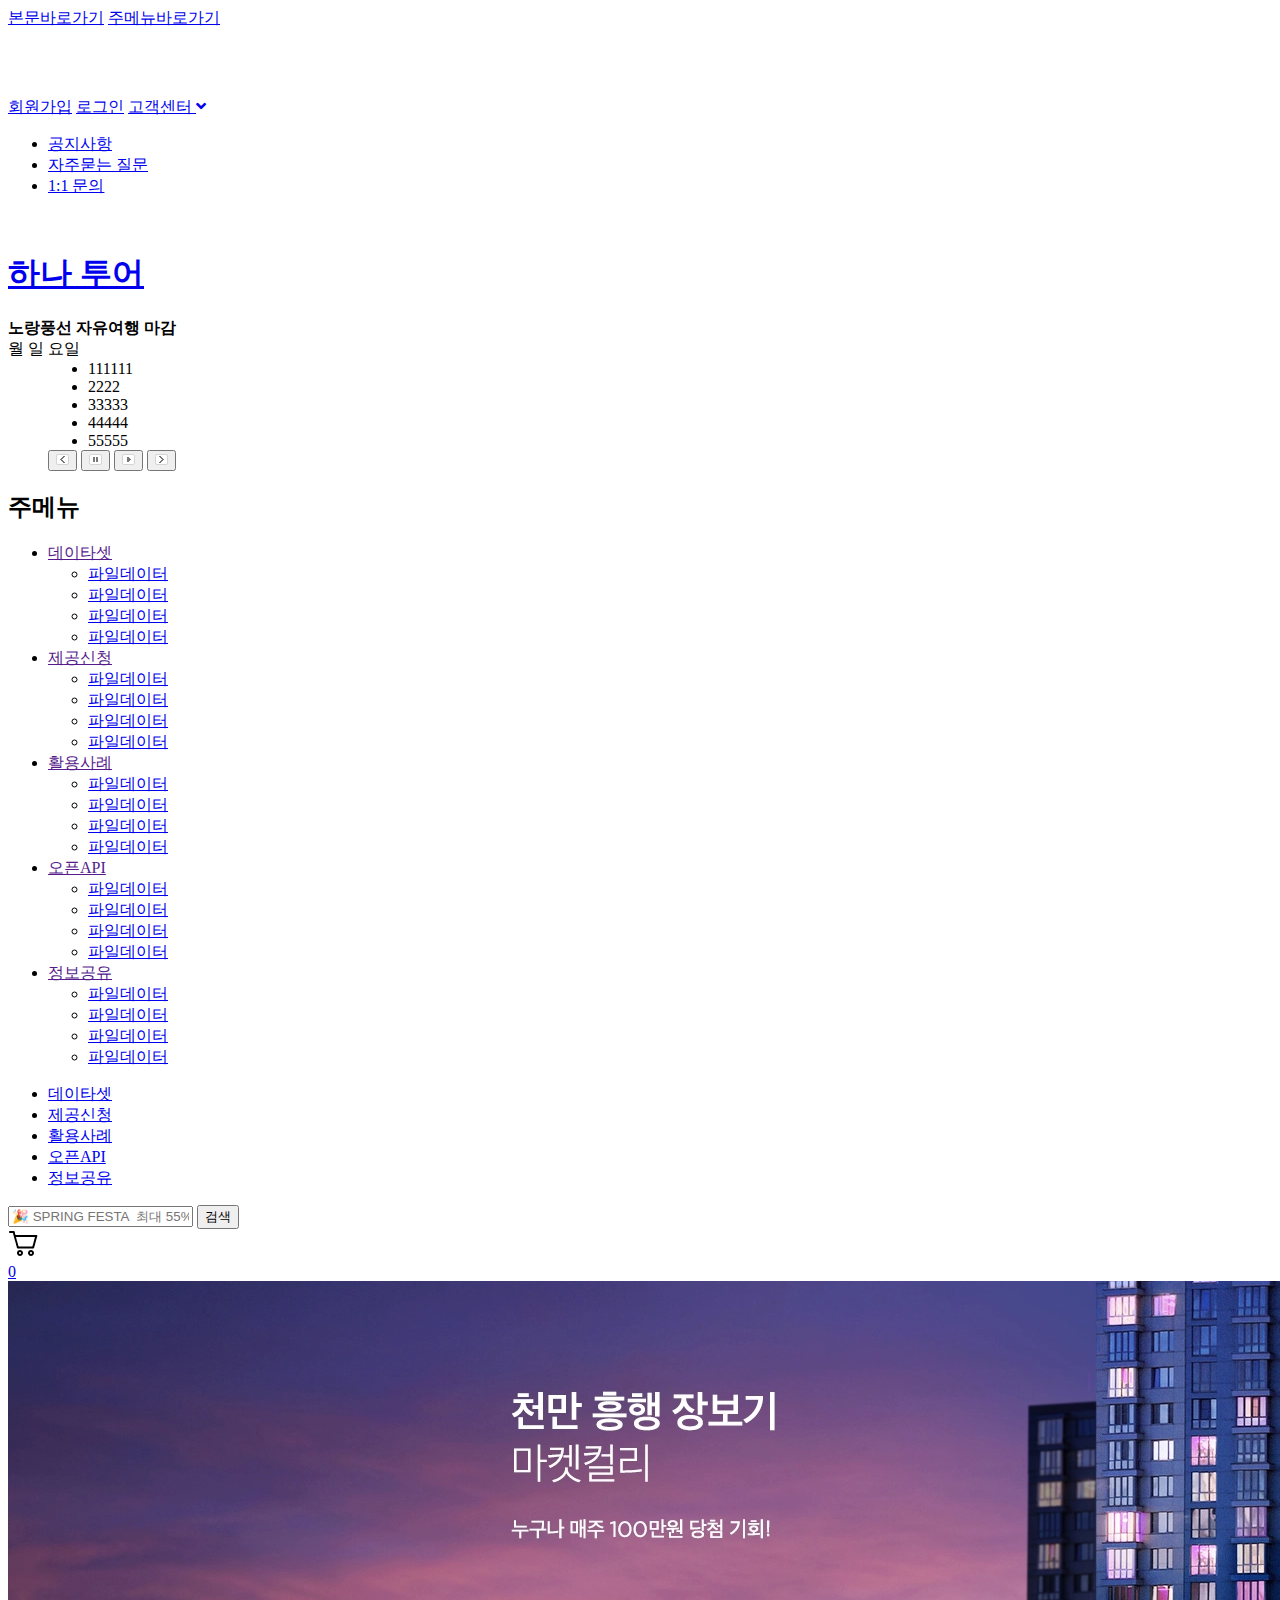
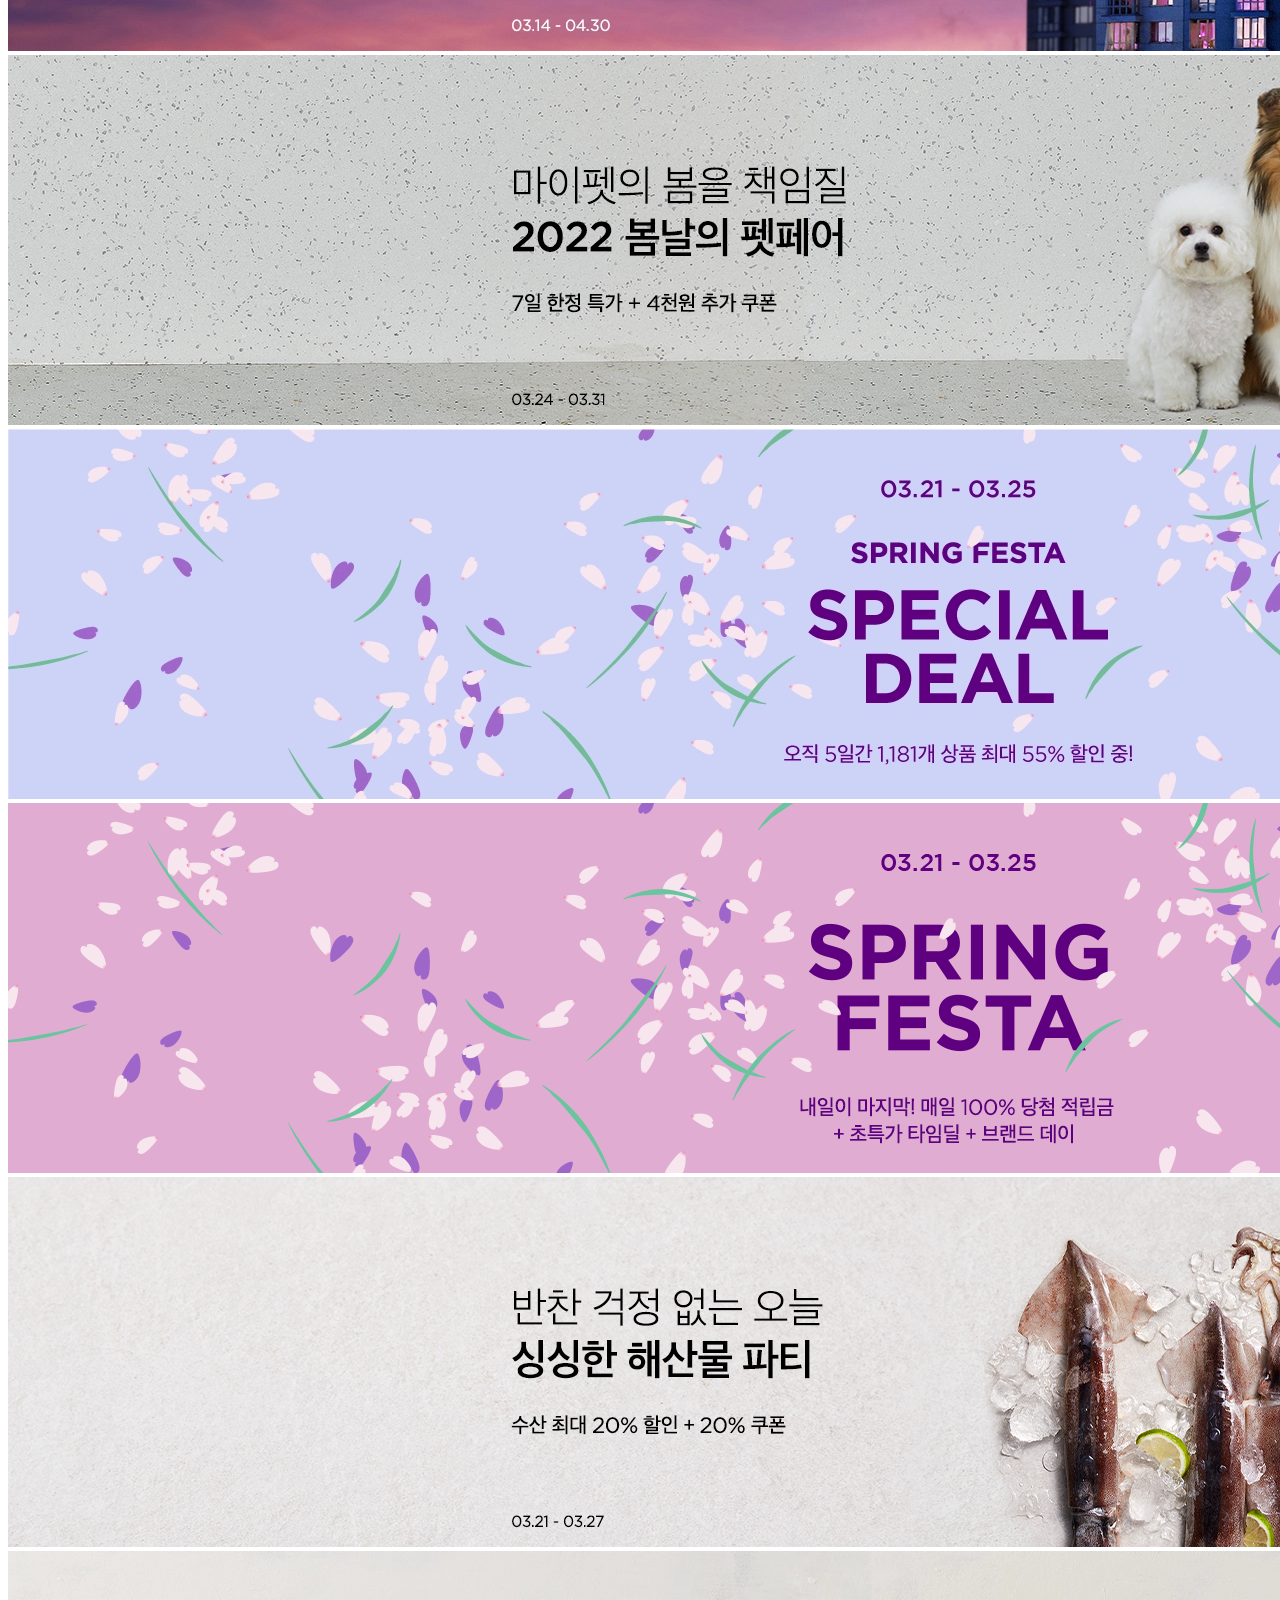
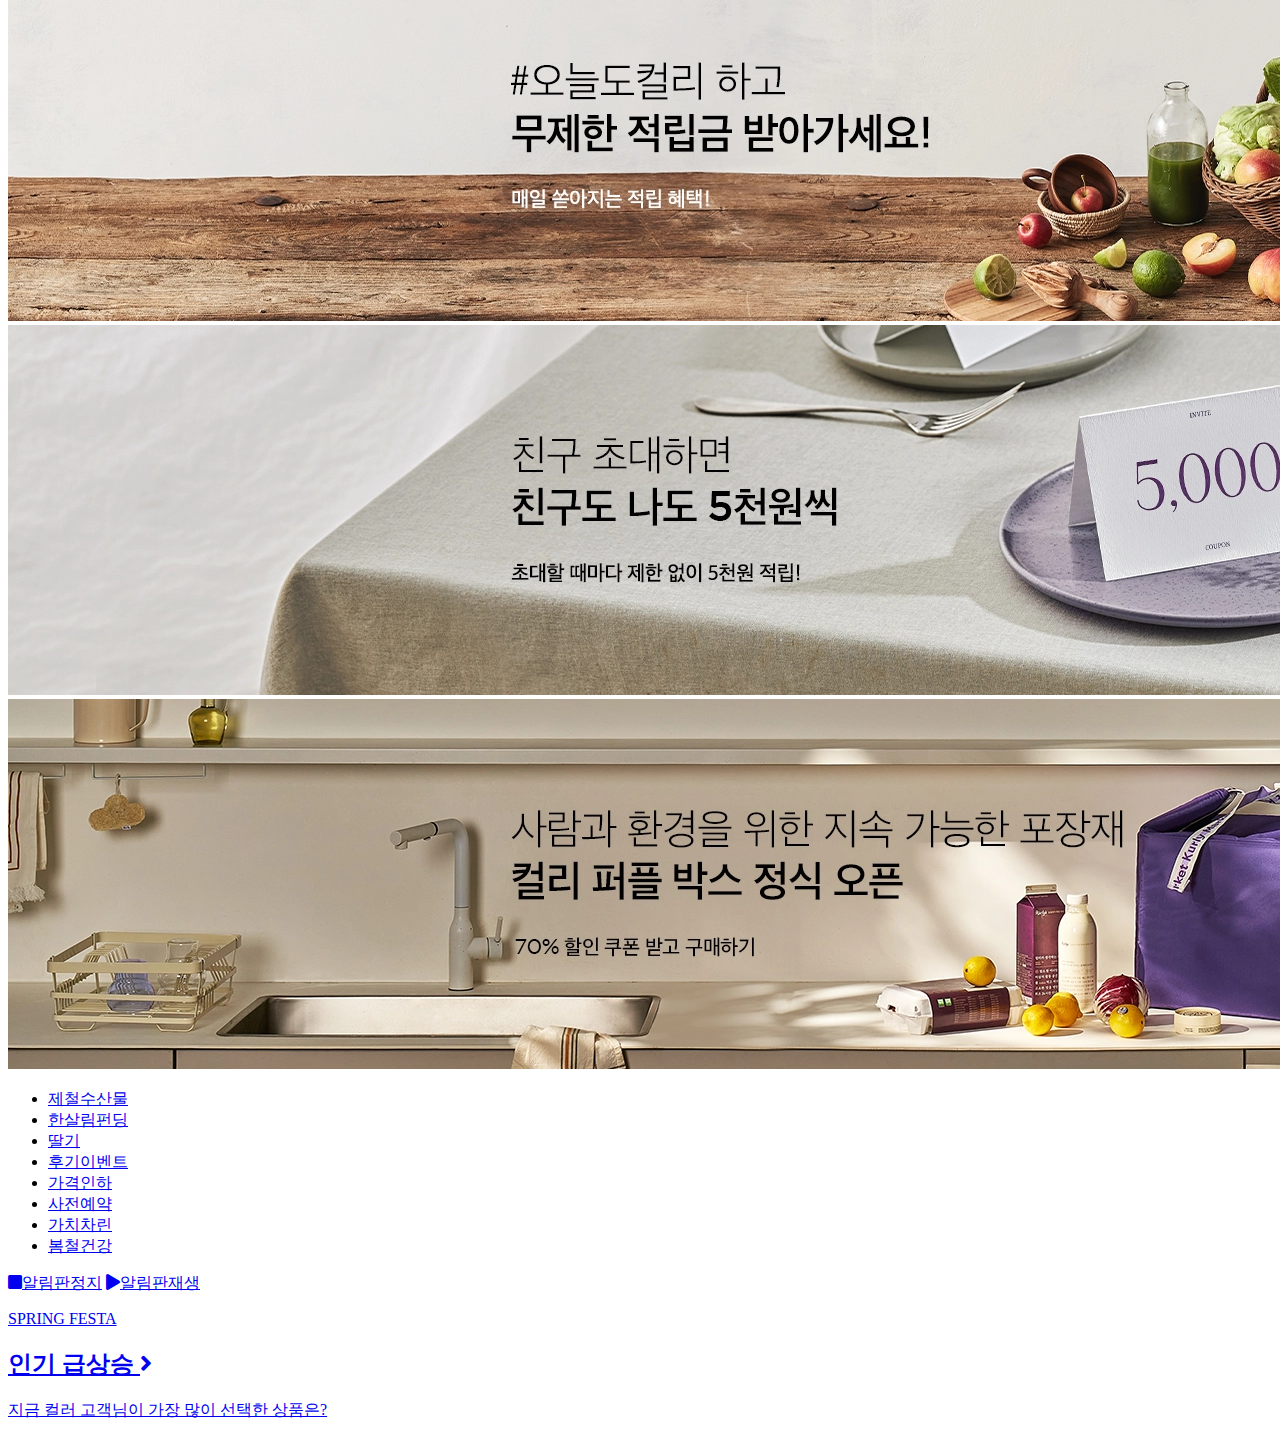
==== index.html @ 7102e2ec "html section01 작성" ====
<!DOCTYPE html>
<html lang="ko">

<head>
  <meta charset="UTF-8">
  <meta http-equiv="X-UA-Compatible" content="IE=edge">
  <meta name="viewport" content="width=device-width, initial-scale=1.0">
  <link rel="stylesheet" href="https://use.fontawesome.com/releases/v5.2.0/css/all.css">
</head>
<title>Travel</title>
</head>

<body>
  <div id="skipMenu">
    <a href="#container">본문바로가기</a>
    <a href="#gnb">주메뉴바로가기</a>
  </div>
  <div class="wrapper">
    <!-- topBanner start -->
    <div class="topBanner">
      <p><img src="" alt=""></p>
      <img src="" alt="" class="deleteBtn">
    </div>
    <!-- topBanner end -->

    <!-- header start -->
    <header>
      <div class="inner">
        <div class="header_top">
          <a href="#">회원가입</a>
          <a href="#">로그인</a>
          <a href="#" class="information">고객센터 <i class="fa-solid fa-angle-down fa"></i>
            <ul class="information_sub" id="information_sub">
              <li><a href="#">공지사항</a></li>
              <li><a href="#">자주묻는 질문</a></li>
              <li><a href="#">1:1 문의</a></li>
            </ul>
          </a>
        </div>
        <!-- header_mid start -->
        <div class="header_mid">
          <a href="#">
            <img src="" alt="">
            <h1 class="skip">하나 투어</h1>
          </a>
          <!-- bn_top_right start -->
          <div class="bn_top_right">
            <div class="process_info">
              <dl>
                <dt>
                  <strong class="title">노랑풍선 자유여행 마감</strong>
                  <div class="date_box">
                    <span id="mon"><span class="hd">월</span></span>
                    <span id="day"><span class="hd">일</span></span>
                    <span id="dy"><span class="hd">요일</span></span>
                  </div>
                </dt>
                <dd class="proce_list_wrap">
                  <ul class="proce_list">
                    <li>111111</li>
                    <li>2222</li>
                    <li>33333</li>
                    <li>44444</li>
                    <li>55555</li>
                  </ul>
                  <div class="btnG">
                    <button class="prev"><img src="/img/header/btn_process_prev.png" alt="이전보기 버튼"></button>
                    <button class="bxpause"><img src="/img/header/btn_process_pause.png" alt="멈춤 버튼"></button>
                    <button class="play"><img src="/img/header/btn_process_play.png" alt="재생 버튼"></button>
                    <button class="next"><img src="/img/header/btn_process_next.png" alt="다음보기 버튼"></button>
                  </div>
                </dd>
              </dl>
            </div>
          </div>
          <!-- bn_top_right end -->
        </div>
        <!-- header_mid end -->

        <div class="header_bot">
          <nav class="gnb_wrap" id="gnb">
            <h2 class="skip">주메뉴</h2>
            <div class="gnb_gb_wrap">
              <div class="gnb">
                <ul class="gnb_menu">
                  <li class="on">
                    <a href="">데이타셋</a>
                    <ul class="deth2_menu">
                      <li><a href="#">파일데이터</a></li>
                      <li><a href="#">파일데이터</a></li>
                      <li><a href="#">파일데이터</a></li>
                      <li><a href="#">파일데이터</a></li>
                    </ul>
                  </li>
                  <li>
                    <a href="">제공신청</a>
                    <ul class="deth2_menu">
                      <li><a href="#">파일데이터</a></li>
                      <li><a href="#">파일데이터</a></li>
                      <li><a href="#">파일데이터</a></li>
                      <li><a href="#">파일데이터</a></li>
                    </ul>
                  </li>
                  <li>
                    <a href="">활용사례</a>
                    <ul class="deth2_menu">
                      <li><a href="#">파일데이터</a></li>
                      <li><a href="#">파일데이터</a></li>
                      <li><a href="#">파일데이터</a></li>
                      <li><a href="#">파일데이터</a></li>
                    </ul>
                  </li>
                  <li>
                    <a href="">오픈API</a>
                    <ul class="deth2_menu">
                      <li><a href="#">파일데이터</a></li>
                      <li><a href="#">파일데이터</a></li>
                      <li><a href="#">파일데이터</a></li>
                      <li><a href="#">파일데이터</a></li>
                    </ul>
                  </li>
                  <li>
                    <a href="">정보공유</a>
                    <ul class="deth2_menu">
                      <li><a href="#">파일데이터</a></li>
                      <li><a href="#">파일데이터</a></li>
                      <li><a href="#">파일데이터</a></li>
                      <li><a href="#">파일데이터</a></li>
                    </ul>
                  </li>
                </ul>
              </div>
            </div>
            <div class="m_gnb">
              <ul class="m_deth1">
                <li><a href="#">데이타셋</a></li>
                <li><a href="#">제공신청</a></li>
                <li><a href="#">활용사례</a></li>
                <li><a href="#">오픈API</a></li>
                <li><a href="#">정보공유</a></li>
              </ul>
            </div>
          </nav>
          <div class="gnbR">
            <form method="post" name="searchfrm" id="search">
              <input type="text" class="input_val" name="inval" placeholder="🎉 SPRING FESTA  최대 55% 할인" />
              <input type="submit" value="검색" />
            </form>
            <a href="#" class="cart">
              <img src="/img/header/btnCart.png" alt="장바구니">
              <div class="cartCount">0</div>
            </a>
          </div>
        </div>
      </div>
    </header>
    <!-- header end -->
    <section class="section01">
      <div id="bannerwrap">
        <div class="banner">
          <a href="#" class="on"><img src="/img/section01/main1.webp" alt=""></a>
          <a href="#" class="on"><img src="/img/section01/main2.webp" alt=""></a>
          <a href="#" class="on"><img src="/img/section01/main3.webp" alt=""></a>
          <a href="#" class="on"><img src="/img/section01/main4.webp" alt=""></a>
          <a href="#" class="on"><img src="/img/section01/main5.webp" alt=""></a>
          <a href="#" class="on"><img src="/img/section01/main6.webp" alt=""></a>
          <a href="#" class="on"><img src="/img/section01/main7.webp" alt=""></a>
          <a href="#" class="on"><img src="/img/section01/main8.webp" alt=""></a>
        </div>
        <ul class="list">
          <li><a href="#" class="on">제철수산물</a></li>
          <li><a href="#">한살림펀딩</a></li>
          <li><a href="#">딸기</a></li>
          <li><a href="#">후기이벤트</a></li>
          <li><a href="#">가격인하</a></li>
          <li><a href="#">사전예약</a></li>
          <li><a href="#">가치차린</a></li>
          <li><a href="#">봄철건강</a></li>
        </ul>
        <div class="btn">
          <a href="#" class="stop"><i class="fa-solid fa-stop fa"></i><span class="skip">알림판정지</span></a>
          <a href="#" class="play"><i class="fa-solid fa-play fa"></i><span class="skip">알림판재생</span></a>
        </div>
      </div>
    </section>
    <section class="section02">
      <div class="inner">
        <a href="#">
          <p class="subtitle">SPRING FESTA</p>
          <h2>인기 급상승 <i class="fa-solid fa-angle-right fa"></i></h2>
          <p class="explain">지금 컬러 고객님이 가장 많이 선택한 상품은?</p>
        </a>
      </div>
    </section>
  </div>
</body>

</html>
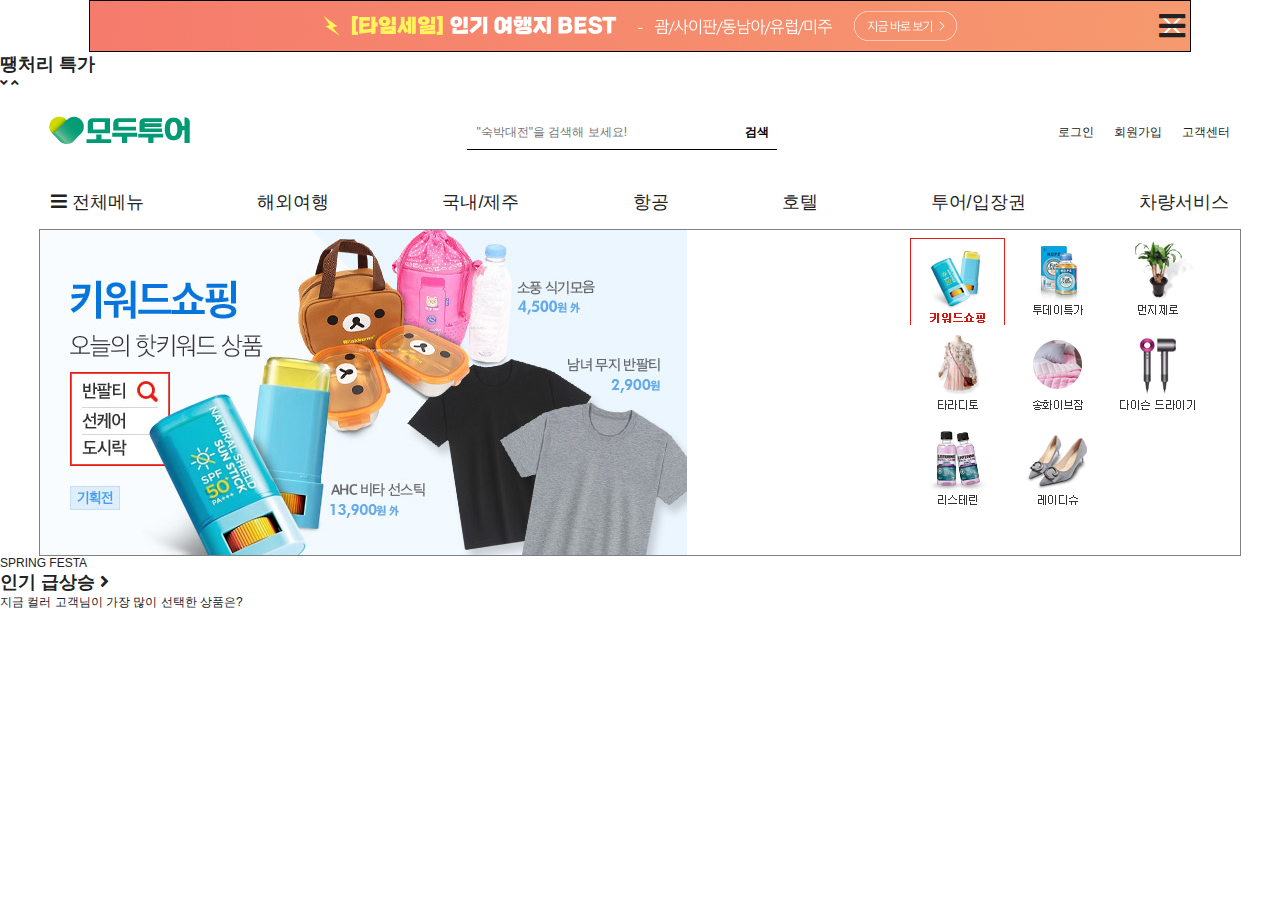
==== commit 6e31ead7: "main" ====
--- a/index.html
+++ b/index.html
@@ -5,6 +5,10 @@
   <meta charset="UTF-8">
   <meta http-equiv="X-UA-Compatible" content="IE=edge">
   <meta name="viewport" content="width=device-width, initial-scale=1.0">
+  <link rel="stylesheet" type="text/css" href="./css/reset.css">
+  <link rel="stylesheet" type="text/css" href="./css/common.css">
+  <link rel="stylesheet" type="text/css" href="./css/header.css">
+  <link rel="stylesheet" type="text/css" href="./css/main.css">
   <link rel="stylesheet" href="https://use.fontawesome.com/releases/v5.2.0/css/all.css">
 </head>
 <title>Travel</title>
@@ -18,138 +22,96 @@
   <div class="wrapper">
     <!-- topBanner start -->
     <div class="topBanner">
-      <p><img src="" alt=""></p>
-      <img src="" alt="" class="deleteBtn">
+      <p><img src="./img/header/topBanner.jpg" alt=""></p>
+      <i class="fa-solid fa-bars fa deleteBtn"></i>
     </div>
     <!-- topBanner end -->
+
+    <!-- aside_fixed start -->
+    <div class="aside_fixed">
+      <h2>땡처리 특가</h2>
+      <div class="choiceBtn">
+        <a href="" class="nextBtn"><i class="fa-solid fa-angle-down fa"></i></a>
+        <a href="" class="nextBtn"><i class="fa-solid fa-angle-up fa"></i></a>
+      </div>
+      <div class="saleWrap">
+        <ul class="saleList">
+          <li class="sale">
+            <a href="javascript"></a>
+          </li>
+        </ul>
+      </div>
+    </div>
+    <!-- aside_fixed end -->
 
     <!-- header start -->
     <header>
       <div class="inner">
-        <div class="header_top">
-          <a href="#">회원가입</a>
-          <a href="#">로그인</a>
-          <a href="#" class="information">고객센터 <i class="fa-solid fa-angle-down fa"></i>
-            <ul class="information_sub" id="information_sub">
-              <li><a href="#">공지사항</a></li>
-              <li><a href="#">자주묻는 질문</a></li>
-              <li><a href="#">1:1 문의</a></li>
+        <div class="top_wrap">
+          <a href="#"><h1>하나투어</h1></a>
+          <div class="site_search">
+            <form method="post" name="searchfrm" class="search">
+              <input type="text" class="input_val" name="inval" placeholder='"숙박대전"을 검색해 보세요!'/>
+              <input type="submit" value="검색"/>
+            </form>
+          </div>
+          <div class="top_wrapR">
+            <a href="#">로그인</a>
+            <a href="#">회원가입</a>
+            <a href="#">고객센터</a>
+          </div>
+        </div>
+        <div class="gnb">
+          <div class="gnb_inner">
+            <ul>
+              <li><a href="#" id="subMenu"><i class="fa-solid fa-bars fa"></i> 전체메뉴</a></li>
+              <li><a href="#"><span>해외여행</span></a></li>
+              <li><a href="#"><span>국내/제주</span></a></li>
+              <li><a href="#"><span>항공</span></a></li>
+              <li><a href="#"><span>호텔</span></a></li>
+              <li><a href="#"><span>투어/입장권</span></a></li>
+              <li><a href="#"><span>차량서비스</span></a></li>
             </ul>
-          </a>
-        </div>
-        <!-- header_mid start -->
-        <div class="header_mid">
-          <a href="#">
-            <img src="" alt="">
-            <h1 class="skip">하나 투어</h1>
-          </a>
-          <!-- bn_top_right start -->
-          <div class="bn_top_right">
-            <div class="process_info">
-              <dl>
-                <dt>
-                  <strong class="title">노랑풍선 자유여행 마감</strong>
-                  <div class="date_box">
-                    <span id="mon"><span class="hd">월</span></span>
-                    <span id="day"><span class="hd">일</span></span>
-                    <span id="dy"><span class="hd">요일</span></span>
-                  </div>
-                </dt>
-                <dd class="proce_list_wrap">
-                  <ul class="proce_list">
-                    <li>111111</li>
-                    <li>2222</li>
-                    <li>33333</li>
-                    <li>44444</li>
-                    <li>55555</li>
+          </div>
+          <div class="sub_menu">
+            <div class="sub_wrap">
+              <ul class="subL">
+                <li class="sub01">
+                  <a href="#" class="sub01Title">패키지</a>
+                  <ul>
+                    <li><a href="#">허니문</a></li>
+                    <li><a href="#">도미노 모멘트</a></li>
+                    <li><a href="#">퀵오더</a></li>
+                    <li><a href="#">단체주문 서비스</a></li>
                   </ul>
-                  <div class="btnG">
-                    <button class="prev"><img src="/img/header/btn_process_prev.png" alt="이전보기 버튼"></button>
-                    <button class="bxpause"><img src="/img/header/btn_process_pause.png" alt="멈춤 버튼"></button>
-                    <button class="play"><img src="/img/header/btn_process_play.png" alt="재생 버튼"></button>
-                    <button class="next"><img src="/img/header/btn_process_next.png" alt="다음보기 버튼"></button>
-                  </div>
-                </dd>
-              </dl>
-            </div>
-          </div>
-          <!-- bn_top_right end -->
-        </div>
-        <!-- header_mid end -->
-
-        <div class="header_bot">
-          <nav class="gnb_wrap" id="gnb">
-            <h2 class="skip">주메뉴</h2>
-            <div class="gnb_gb_wrap">
-              <div class="gnb">
-                <ul class="gnb_menu">
-                  <li class="on">
-                    <a href="">데이타셋</a>
-                    <ul class="deth2_menu">
-                      <li><a href="#">파일데이터</a></li>
-                      <li><a href="#">파일데이터</a></li>
-                      <li><a href="#">파일데이터</a></li>
-                      <li><a href="#">파일데이터</a></li>
-                    </ul>
-                  </li>
-                  <li>
-                    <a href="">제공신청</a>
-                    <ul class="deth2_menu">
-                      <li><a href="#">파일데이터</a></li>
-                      <li><a href="#">파일데이터</a></li>
-                      <li><a href="#">파일데이터</a></li>
-                      <li><a href="#">파일데이터</a></li>
-                    </ul>
-                  </li>
-                  <li>
-                    <a href="">활용사례</a>
-                    <ul class="deth2_menu">
-                      <li><a href="#">파일데이터</a></li>
-                      <li><a href="#">파일데이터</a></li>
-                      <li><a href="#">파일데이터</a></li>
-                      <li><a href="#">파일데이터</a></li>
-                    </ul>
-                  </li>
-                  <li>
-                    <a href="">오픈API</a>
-                    <ul class="deth2_menu">
-                      <li><a href="#">파일데이터</a></li>
-                      <li><a href="#">파일데이터</a></li>
-                      <li><a href="#">파일데이터</a></li>
-                      <li><a href="#">파일데이터</a></li>
-                    </ul>
-                  </li>
-                  <li>
-                    <a href="">정보공유</a>
-                    <ul class="deth2_menu">
-                      <li><a href="#">파일데이터</a></li>
-                      <li><a href="#">파일데이터</a></li>
-                      <li><a href="#">파일데이터</a></li>
-                      <li><a href="#">파일데이터</a></li>
-                    </ul>
-                  </li>
-                </ul>
-              </div>
-            </div>
-            <div class="m_gnb">
-              <ul class="m_deth1">
-                <li><a href="#">데이타셋</a></li>
-                <li><a href="#">제공신청</a></li>
-                <li><a href="#">활용사례</a></li>
-                <li><a href="#">오픈API</a></li>
-                <li><a href="#">정보공유</a></li>
+                </li>
+                <li class="sub01">
+                  <a href="#" class="sub01Title">고객센터</a>
+                  <ul>
+                    <li><a href="#">자주하는 질문</a></li>
+                    <li><a href="#">온라인 신문고</a></li>
+                  </ul>
+                </li>
+                <li class="sub01">
+                  <a href="#" class="sub01Title">회사소개</a>
+                  <ul>
+                    <li><a href="#">한국도미노피자</a></li>
+                    <li><a href="#">광고갤러리</a></li>
+                    <li><a href="#">사회공헌활동</a></li>
+                    <li><a href="#">가맹점 모집</a></li>
+                    <li><a href="#">인재채용</a></li>
+                  </ul>
+                </li>
+              </ul>
+              <ul class="subR sub01">
+                <li><a href="#" class="sub01Title">공지사항</a>
+                  <ul>
+                    <li><a href="#">도미노뉴스</a></li>
+                    <li><a href="#">보도자료</a></li>
+                  </ul>
+                </li>
               </ul>
             </div>
-          </nav>
-          <div class="gnbR">
-            <form method="post" name="searchfrm" id="search">
-              <input type="text" class="input_val" name="inval" placeholder="🎉 SPRING FESTA  최대 55% 할인" />
-              <input type="submit" value="검색" />
-            </form>
-            <a href="#" class="cart">
-              <img src="/img/header/btnCart.png" alt="장바구니">
-              <div class="cartCount">0</div>
-            </a>
           </div>
         </div>
       </div>
@@ -158,30 +120,30 @@
     <section class="section01">
       <div id="bannerwrap">
         <div class="banner">
-          <a href="#" class="on"><img src="/img/section01/main1.webp" alt=""></a>
-          <a href="#" class="on"><img src="/img/section01/main2.webp" alt=""></a>
-          <a href="#" class="on"><img src="/img/section01/main3.webp" alt=""></a>
-          <a href="#" class="on"><img src="/img/section01/main4.webp" alt=""></a>
-          <a href="#" class="on"><img src="/img/section01/main5.webp" alt=""></a>
-          <a href="#" class="on"><img src="/img/section01/main6.webp" alt=""></a>
-          <a href="#" class="on"><img src="/img/section01/main7.webp" alt=""></a>
-          <a href="#" class="on"><img src="/img/section01/main8.webp" alt=""></a>
+          <a href="#" class="on"><img src="./img/section01/banner1.jpg" alt=""/></a>
+          <a href="#"><img src="./img/section01/banner2.jpg"" alt=""/></a>
+          <a href="#"><img src="./img/section01/banner3.jpg"" alt=""/></a>
+          <a href="#"><img src="./img/section01/banner4.jpg"" alt=""/></a>
+          <a href="#"><img src="./img/section01/banner5.jpg"" alt=""/></a>
+          <a href="#"><img src="./img/section01/banner6.jpg"" alt=""/></a>
+          <a href="#"><img src="./img/section01/banner7.jpg"" alt=""/></a>
+          <a href="#"><img src="./img/section01/banner8.jpg"" alt=""/></a>
         </div>
         <ul class="list">
-          <li><a href="#" class="on">제철수산물</a></li>
-          <li><a href="#">한살림펀딩</a></li>
-          <li><a href="#">딸기</a></li>
-          <li><a href="#">후기이벤트</a></li>
-          <li><a href="#">가격인하</a></li>
-          <li><a href="#">사전예약</a></li>
-          <li><a href="#">가치차린</a></li>
-          <li><a href="#">봄철건강</a></li>
+          <li><a href="#" class="on"><img src="./img/section01/sbanner1.jpg" alt=""/></a></li>
+          <li><a href="#"><img src="./img/section01/sbanner2.jpg" alt=""/></a></li>
+          <li><a href="#"><img src="./img/section01/sbanner3.jpg" alt=""/></a></li>
+          <li><a href="#"><img src="./img/section01/sbanner4.jpg" alt=""/></a></li>
+          <li><a href="#"><img src="./img/section01/sbanner5.jpg" alt=""/></a></li>
+          <li><a href="#"><img src="./img/section01/sbanner6.jpg" alt=""/></a></li>
+          <li><a href="#"><img src="./img/section01/sbanner7.jpg" alt=""/></a></li>
+          <li><a href="#"><img src="./img/section01/sbanner8.jpg" alt=""/></a></li>
         </ul>
         <div class="btn">
-          <a href="#" class="stop"><i class="fa-solid fa-stop fa"></i><span class="skip">알림판정지</span></a>
-          <a href="#" class="play"><i class="fa-solid fa-play fa"></i><span class="skip">알림판재생</span></a>
+          <a href="#" class="stop"><span>정지</span></a>
+          <a href="#" class="play"><span>실행</span></a>
         </div>
-      </div>
+      </div>  
     </section>
     <section class="section02">
       <div class="inner">
@@ -193,6 +155,8 @@
       </div>
     </section>
   </div>
+  <script src="https://code.jquery.com/jquery-1.12.4.min.js"></script>
+  <script src="./js/header.js"></script>
+  <script src="./js/main.js"></script>
 </body>
-
 </html>--- a/css/common.css
+++ b/css/common.css
@@ -0,0 +1,53 @@
+@charset "utf-8";
+
+.skip,
+legend {
+  width: 1px;
+  height: 1px;
+  overflow: hidden;
+  position: absolute;
+  left: -999px;
+  line-height: 0;
+  display: inline-block;
+}
+
+#skipMenu {
+  position: relative;
+  width: 100%;
+  z-index: 999;
+}
+
+#skipMenu a {
+  position: absolute;
+  top: -100px;
+}
+
+#skipMenu a:hover,
+#skipMenu a:active,
+#skipMenu a:focus {
+  position: absolute;
+  top: 0;
+  width: 100%;
+  display: block;
+  background-color: #333;
+  color: #fff;
+  font-size: 14px;
+  padding: 10px;
+  text-align: center;
+  text-decoration: none;
+}
+
+.btn {
+  border: 1px solid #fff;
+  border-radius: 3px;
+  padding: 8px 10px;
+  text-align: center;
+  margin-top: 30px;
+}
+
+.clearfix:after {
+  content: '';
+  display: block;
+  clear: both;
+  width: 100%;
+}
--- a/css/header.css
+++ b/css/header.css
@@ -0,0 +1,166 @@
+@charset "utf-8";
+
+.topBanner {
+  position: relative;
+  width: 1100px;
+  height: 50px;
+  margin: 0 auto;
+  border: 1px solid #000;
+}
+.deleteBtn {
+  position: absolute;
+  right: 5px;
+  top: 10px;
+  font-size: 30px;
+}
+header {width: 100%;}
+header h1 {
+  background: url(../img/header/logo.png) no-repeat 0 0;
+  width: 155px;
+  height: 33px;
+  text-indent: -9999px;
+}
+.top_wrap {
+  width: 1200px;
+  height: 85px;
+  margin: 0 auto;
+  display: flex;
+  align-items: center;
+  justify-content: space-between;
+}
+.site_search {
+  border-bottom: 1px solid #000;
+  width: 300px;
+  padding: 5px;
+}
+.site_search input[type=text]{
+  width: 260px;
+  border: none;
+  padding: 5px;
+}
+.site_search input[type=submit]{
+  border: none;
+  color: #000;
+  font-weight: bold;
+  background-color:transparent;
+  cursor: pointer;
+}
+.top_wrap .top_wrapR {
+  display: flex;
+  align-items: center;
+  justify-content: center;
+}
+.top_wrap .top_wrapR a {padding: 10px;}
+.langLink {border: none;}
+.langLink legend {
+  display: inline-block;
+  width: 1px;
+  height: 1px;
+  text-indent: -9999em;
+}
+.langLink select {
+  width: 75px;
+  height: 40px;
+  padding: 10px;
+  border-radius: 20px;
+  border: 1px solid #ddd;
+  color: #888;
+  font-size: 12px;
+}
+.gnb {
+  position: relative;
+  width: 100%;
+  height: 54px;
+  z-index: 999;
+}
+.gnb_inner {
+  width: 1200px;
+  height: 54px;
+  margin: 0 auto;
+}
+.gnb_inner ul {
+  display: flex;
+  align-items: center;
+  justify-content: center;
+  font-size: 18px;
+  line-height: 54px;
+}
+.gnb_inner ul li {padding-right:113px;}
+.gnb_inner ul li:last-child {padding-right: 0;}
+.gnb ul li a {
+  position: relative;
+  text-align: center;
+}
+.gnb_inner li a:before {
+  content: '';
+  position: absolute;
+  background-color: #000;
+  height: 2px;
+  width: 0;
+  bottom: -10px;
+  transition: .5s;
+  left: 50%;
+  transform: translateX(-50%);
+}
+.gnb_inner li a:hover:before {width: 100%;}
+.fixed {
+  position: fixed;
+  top: 0;
+}
+.sub_menu {
+  display: none;
+  position: absolute;
+  width: 100%;
+  background-color: #fff;
+}
+.sub_wrap {
+  width: 1200px;
+  margin: 0 auto;
+  display: flex;
+  align-items: start;
+  justify-content: space-between;
+  padding: 29px 0 40px 0;
+  background-color: #fff;
+}
+.subL {
+  display: flex;
+  align-items: center;
+  justify-content: space-between;
+  width: 694px;
+  height: 222px;
+  padding-right: 100px;
+  border-right: 1px solid #ddd;
+}
+.subL .sub01 {
+  width: 231px;
+  height: 222px;
+}
+.sub01 .sub01Title {
+  font-size: 17px;
+  color: #000;
+}
+.sub01 ul {
+  margin-top: 20px;
+} 
+.sub01 ul li {padding: 10px 0;}
+.sub01 a {
+  font-size: 15px;
+  color: #555;
+  position: relative;
+}
+.sub01 a:before {
+  content: '';
+  position: absolute;
+  background-color: #555;
+  height: 1px;
+  width: 0;
+  bottom: -5px;
+  transition: .5s;
+  left: 50%;
+  transform: translateX(-50%);
+}
+.sub01 a:hover:before {width: 100%;}
+.subR {
+  width: 330px;
+  padding: 0 80px;
+}
--- a/css/main.css
+++ b/css/main.css
@@ -0,0 +1,53 @@
+@charset "utf-8";
+
+#bannerwrap{width:1200px;
+  margin:0 auto;
+  border:1px solid gray;
+  height:325px;
+  position: relative;}
+
+.banner{width:647px;
+height:325px;
+position:relative;
+float:left;}
+.banner a{position:absolute;
+top:0;
+left:0;}
+
+.list{float:right;
+width:330px;
+border:1px solid red
+height:95px;
+margin-bottom:5px;}
+.list li{float:left;
+overflow:hidden;
+height:95px;
+width:95px;
+margin-right:5px;}
+.list li a{height:95px;
+  width:95px;
+  display:inline-block;
+  }
+.list li a.on{margin-top:-95px;}
+.btn{
+text-align:center;
+position: absolute;
+bottom: 10px;
+right: 150px;
+}
+
+.stop{background:url(images/ico-banner-comm.png) 2px -70px;
+width:12px;
+height:12px;
+overflow: hidden;
+text-indent: -9999px;
+display:inline-block;
+margin-right:10px;
+}
+
+.play{background:url(images/ico-banner-comm.png) -20px -70px;
+width:12px;
+height:12px;
+overflow: hidden;
+text-indent: -9999px;
+display:inline-block;}
